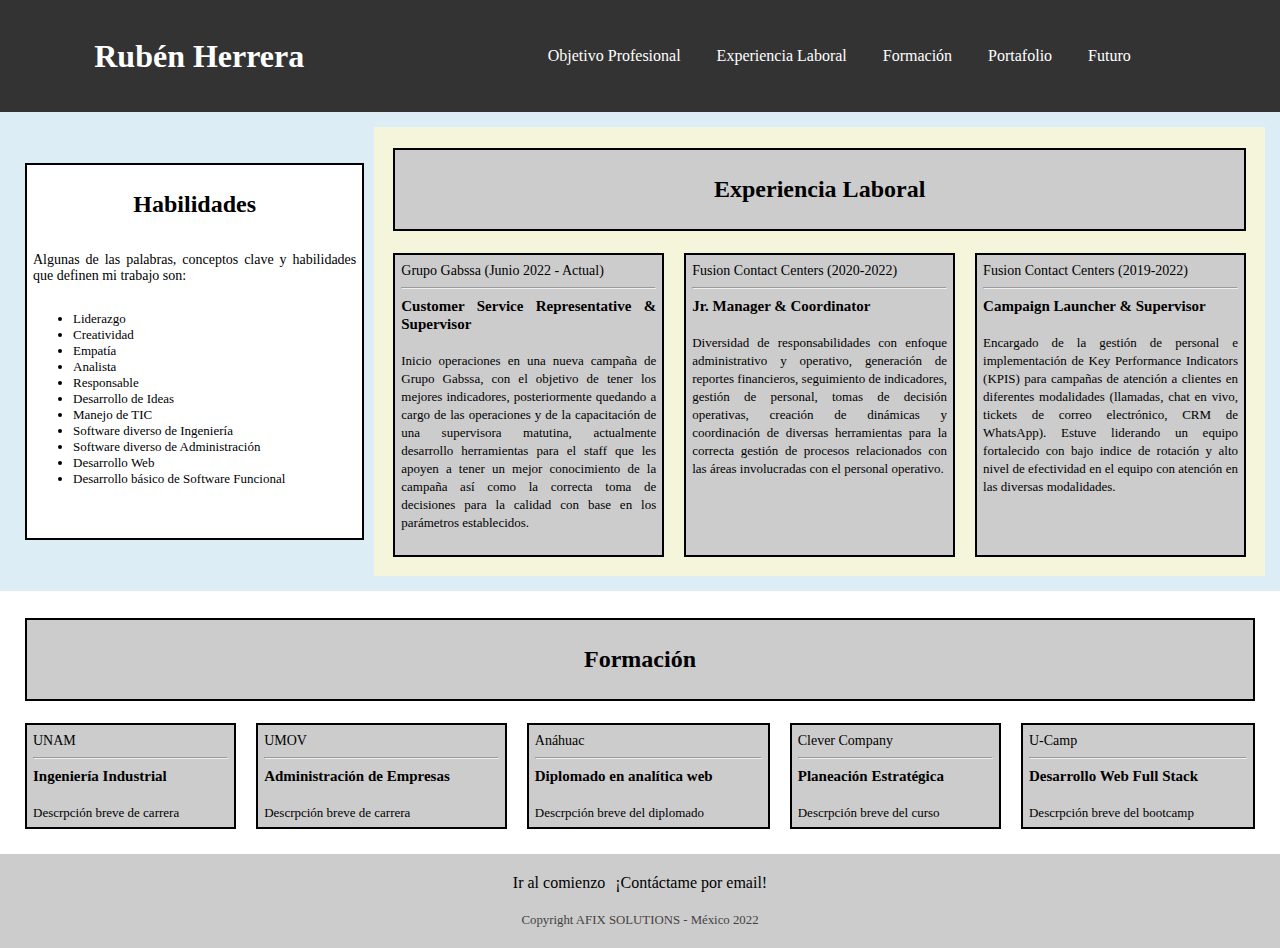
==== index.html @ 8e85d07e "Add files via upload" ====
<!DOCTYPE html>
<html lang="en">
    <head>
        <meta charset="UTF-8">
        <meta http-equiv="X-UA-Compatible" content="IE=edge">
        <meta name="viewport" content="width=device-width, initial-scale=1.0">
        <title>LayoutPruebas</title>
        <link rel="stylesheet" href="LayoutStyle.css">
    </head>

    <body>


        <header>
            <h1 id="Inicio">Rubén Herrera </h1>
            <span class="menu">Ver Menú</span>
            <nav>
                 <ul>
                    <a href="#ObjetivoProfesional">Objetivo Profesional</a>
                    <a href="#ExperienciaLaboral">Experiencia Laboral</a>             
                    <a href="#Formación">Formación</a>
                    <a href="#Portafolio">Portafolio</a>
                    <a href="#Futuro">Futuro</a>
                </ul>
            </nav>    
        </header>


        <div class="flexbox-container1">

            <aside class="aside">
                <h2>Habilidades</h2>
                <p class="empresa">Algunas de las palabras, conceptos clave y habilidades que definen mi trabajo son:
                    <ul class="descripción">
                        <li>Liderazgo</li>
                        <li>Creatividad</li>
                        <li>Empatía</li>
                        <li>Analista</li>
                        <li>Responsable</li>
                        <li>Desarrollo de Ideas</li>
                        <li>Manejo de TIC</li>
                        <li>Software diverso de Ingeniería</li>
                        <li>Software diverso de Administración</li>
                        <li>Desarrollo Web</li>
                        <li>Desarrollo básico de Software Funcional</li>
                    </ul>
                </p>

            </aside>
                
            
            <div class="flexbox-container">
                
                <div class="flexbox-item flexbox-item-1">
                    <h2 id="ExperienciaLaboral">Experiencia Laboral</h2>
                </div>

                <div class="flexbox-item flexbox-item-2">
                    <span class="empresa">Grupo Gabssa (Junio 2022 - Actual)</span>
                    <br><hr>
                    <span class="puesto">Customer Service Representative & Supervisor</span>
                    <br><br>
                    <span class="descripción">Inicio operaciones en una nueva campaña de Grupo Gabssa, con el objetivo de tener los mejores indicadores, posteriormente quedando a cargo de las operaciones y de la capacitación de una supervisora matutina, actualmente desarrollo herramientas para el staff que les apoyen a tener un mejor conocimiento de la campaña así como la correcta toma de decisiones para la calidad con base en los parámetros establecidos.</span> <br>
                    <br>
                </div>

                <div class="flexbox-item flexbox-item-3">
                    <span class="empresa">Fusion Contact Centers (2020-2022)</span>
                    <br><hr>
                    <span class="puesto">Jr. Manager & Coordinator</span>
                    <br><br>
                    <span class="descripción">Diversidad de responsabilidades con enfoque administrativo y operativo, generación de reportes financieros, seguimiento de indicadores, gestión de personal, tomas de decisión operativas, creación de dinámicas y coordinación de diversas herramientas para la correcta gestión de procesos relacionados con las áreas involucradas con el personal operativo.</span> <br>
                    <br>
                </div>

                <div class="flexbox-item flexbox-item-4">
                    <span class="empresa">Fusion Contact Centers (2019-2022)</span>
                    <br><hr>
                    <span class="puesto">Campaign Launcher & Supervisor</span>
                    <br><br>
                    <span class="descripción">Encargado de la gestión de personal e implementación de Key Performance Indicators (KPIS) para campañas de atención a clientes en diferentes modalidades (llamadas, chat en vivo, tickets de correo electrónico, CRM de WhatsApp). Estuve liderando un equipo fortalecido con bajo indice de rotación y alto nivel de efectividad en el equipo con atención en las diversas modalidades.</span> <br>
                    <br>
                </div>

            </div>   
               
        </div>



        <div class="flexbox-container2">
            <div class="flexbox-item flexbox-item-5">
                <H2 id="Formación">Formación</H2>
            </div>
            <div class="flexbox-item flexbox-item-6">
                <span class="empresa">UNAM</span>
                    <br><hr>
                    <span class="puesto">Ingeniería Industrial</span>
                    <br><br>
                <span class="descripción">Descrpción breve de carrera</span> <br>
            </div>
            <div class="flexbox-item flexbox-item-7">
                <span class="empresa">UMOV</span>
                    <br><hr>
                    <span class="puesto">Administración de Empresas</span>
                    <br><br>
                <span class="descripción">Descrpción breve de carrera</span> <br>
            </div>
            <div class="flexbox-item flexbox-item-8">
                <span class="empresa">Anáhuac</span>
                    <br><hr>
                    <span class="puesto">Diplomado en analítica web</span>
                    <br><br>
                <span class="descripción">Descrpción breve del diplomado</span> <br>
            </div>
            <div class="flexbox-item flexbox-item-9">
                <span class="empresa">Clever Company</span>
                    <br><hr>
                    <span class="puesto">Planeación Estratégica</span>
                    <br><br>
                <span class="descripción">Descrpción breve del curso</span> <br>
            </div>
                
            <div class="flexbox-item flexbox-item-10">
                <span class="empresa">U-Camp</span>
                    <br><hr>
                    <span class="puesto">Desarrollo Web Full Stack</span>
                    <br><br>
                <span class="descripción">Descrpción breve del bootcamp</span> <br>
            </div>

        </div>



        <footer>
            <a class="a" href="#Inicio">Ir al comienzo</a>
            <a class="a" href="mailto:ruben.herrera.emf@gmail.com">¡Contáctame por email!</a>
            <br>
            <br>
            <span class="AFXS">Copyright AFIX SOLUTIONS - México 2022</span>
        </footer>

        <script src="https://code.jquery.com/jquery-3.6.1.min.js"></script>
        <script src="LayoutJS.js"></script>
    </body>
</html>
---- LayoutStyle.css ----
body{
    margin: 0;
    background-color: black;
}

header{
    display: flex;
    color: white;
    background-color: #333;
    justify-content: space-around;
    align-items: center;
}

.menu{
    display: none;
    padding: 6px;
    transition: all 0.4s linear;
    border-radius: 16px;
}

.menu:hover{
    display: block;
    padding: 0.5rem 1rem;
    transition: all 0.2s linear;
    background-color: #ccc;
    color: #333;
    font-weight: 600;
    border-radius: 16px;
}

nav{
    display: flex;
    flex-direction: row;
}

a{
    text-decoration: none;
}

nav ul{
    align-content: space-between;
    margin: 18px;
    padding: 21px;
    list-style: none;
}

nav ul a{
    color: white;
    justify-content: space-between;
    display:inline-block;
    padding: 0.5rem 1rem;
    transition: all 0.4s linear;
    border-radius: 16px;
}

nav ul a:hover{
    font-weight: 600;   
    background-color: rgba(70, 81, 99, 0.884);
    border-radius: 16px;
}

.a{
    color: black;
    padding: 3px;
    text-decoration: none;
}


.flexbox-container1{
    padding: 15px;
    background-color: rgb(220, 237, 245);
    display: flex;
    flex-wrap: nowrap; 
    align-items: center;
}

.flexbox-container{
    width: 100%;
    padding: 9px;
    background-color: beige;
    display: flex;
    flex-wrap: wrap;
    flex-direction: row;
}

.flexbox-item{
    margin: 10px;
    padding: 6px;
    border: 2px solid black;
    background-color: #ccc;
    margin-top: 12px;
    flex-grow: 1;
}

.aside{
    min-height: 350px;
    margin: 10px;
    padding: 6px;
    border: 2px solid black;
    background-color: white;
    display: flex;
    flex-wrap: wrap;
    flex-direction: column;
    flex-grow: 1;
    text-align: justify;
    width: auto;
}

h2{
    text-align: center;
    align-content: center;
}

.empresa{
    font-size: 14px;
}

.puesto{
    font-weight: bold;
    font-size: 15px;
}

.descripción{
    font-size: 13px;
}

.flexbox-item-1{
    width: 100%;
    height: min-content;
    text-align: left;
    flex-grow: 1;
}

.flexbox-item-2{
    width: 21%;
    flex-grow: 1;
    text-align: justify;
}

.flexbox-item-3{
    width: 21%;
    flex-grow: 1;
    text-align: justify;
}

.flexbox-item-4{
    width: 21%;
    flex-grow: 1;
    text-align: justify;
}

.flexbox-container2{
    padding: 15px;
    background-color:white;
    display: flex;
    flex-wrap: wrap; 
    align-items: center;
}

.flexbox-item-5{
    width: 100%;
    height: min-content;
    text-align: center;
    flex-grow: 1;
}

.flexbox-item-6{
    flex-grow: 1;
    text-align: justify;
}

.flexbox-item-7{
    flex-grow: 1;
    text-align: justify;
    max-width: 50%;
}

.flexbox-item-8{
    flex-grow: 1;
    text-align: justify;
    max-width: 50%;
}

.flexbox-item-9{
    flex-grow: 1;
    text-align: justify;
    max-width: 50%;
}

.flexbox-item-10{
    flex-grow: 1;
    text-align: justify;
    max-width: 50%;
}

footer{
    padding: 20px;
    text-align: center;
    text-decoration: none;
    background-color:  #ccc
}

.AFXS{
    font-size: .8em;
    color: rgb(68, 67, 67);
}


@media only screen and (max-width: 930px){ 

    header{
        flex-direction: column;
    }
    
    nav ul a{
        color: white;
        justify-content: space-between;
        display:block;
        padding: 6px;
        transition: all 0.4s linear;
        border-radius: 16px;
    }
    
    .menu{
        display: block;
        cursor: pointer;
        padding: 0.5rem 1rem;
        margin-bottom: 21px;
        transition: all 0.4s linear;
        border-radius: 16px;
    }
    
    nav ul{
        display: none;
    }
    
    nav ul.show{
        display: block;
    }


    .flexbox-container1{
        flex-wrap: wrap; 
        flex-direction: column;
    }

    .flexbox-container{
        flex-direction: column;
        width: 90%;
        flex-wrap: wrap;
        flex-flow: column;
        
    }
    
    .aside{
        min-width: fit-content;
        height: 100%;
        
    }

    .flexbox-item-1{
        width: auto;
        flex-grow: 1;
        height: min-content;
        text-align: center;
    }
    
    .flexbox-item-2{
        width: auto;
        flex-grow: 0;
    }
    
    .flexbox-item-3{
        width: auto;
        flex-grow: 0;
    }
    
    .flexbox-item-4{
        width: auto;
        flex-grow: 0;
    }
}
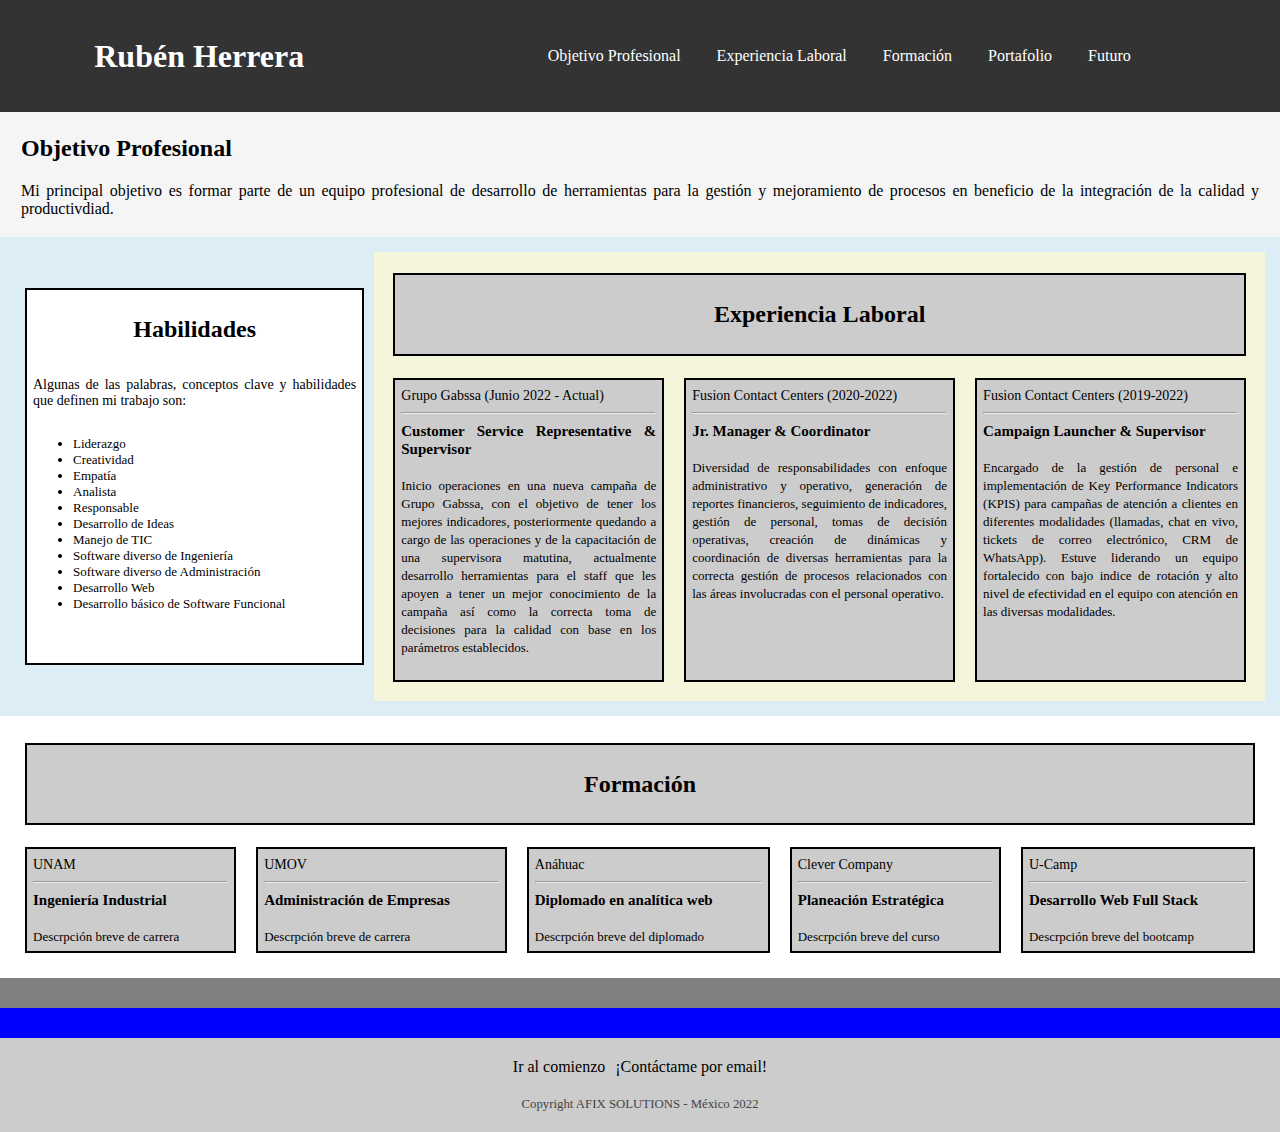
==== commit 1900358f: "última actualización con nuevos div-" ====
--- a/index.html
+++ b/index.html
@@ -9,7 +9,6 @@
     </head>
 
     <body>
-
 
         <header>
             <h1 id="Inicio">Rubén Herrera </h1>
@@ -25,11 +24,15 @@
             </nav>    
         </header>
 
+        <div id="ObjetivoProfesional" class="OP">
+            <h2>Objetivo Profesional</h2>
+            <p>Mi principal objetivo es formar parte de un equipo profesional de desarrollo de herramientas para la gestión y mejoramiento de procesos en beneficio de la integración de la calidad y productivdiad.</p>
+        </div>
 
         <div class="flexbox-container1">
 
             <aside class="aside">
-                <h2>Habilidades</h2>
+                <h2 class="heads">Habilidades</h2>
                 <p class="empresa">Algunas de las palabras, conceptos clave y habilidades que definen mi trabajo son:
                     <ul class="descripción">
                         <li>Liderazgo</li>
@@ -49,10 +52,10 @@
             </aside>
                 
             
-            <div class="flexbox-container">
+            <div id="ExperienciaLaboral" class="flexbox-container">
                 
                 <div class="flexbox-item flexbox-item-1">
-                    <h2 id="ExperienciaLaboral">Experiencia Laboral</h2>
+                    <h2 class="heads">Experiencia Laboral</h2>
                 </div>
 
                 <div class="flexbox-item flexbox-item-2">
@@ -88,9 +91,9 @@
 
 
 
-        <div class="flexbox-container2">
+        <div id="Formación" class="flexbox-container2">
             <div class="flexbox-item flexbox-item-5">
-                <H2 id="Formación">Formación</H2>
+                <H2 class="heads">Formación</H2>
             </div>
             <div class="flexbox-item flexbox-item-6">
                 <span class="empresa">UNAM</span>
@@ -131,6 +134,13 @@
 
         </div>
 
+        <div id="Portafolio" class="flexbox-container3">
+
+        </div>
+
+        <div id="Futuro" class="flexbox-container4">
+
+        </div>
 
 
         <footer>
--- a/LayoutStyle.css
+++ b/LayoutStyle.css
@@ -1,6 +1,6 @@
 body{
     margin: 0;
-    background-color: black;
+    background-color: whitesmoke;
 }
 
 header{
@@ -49,12 +49,12 @@
     justify-content: space-between;
     display:inline-block;
     padding: 0.5rem 1rem;
-    transition: all 0.4s linear;
+    transition: all 0.2s linear;
     border-radius: 16px;
 }
 
 nav ul a:hover{
-    font-weight: 600;   
+       
     background-color: rgba(70, 81, 99, 0.884);
     border-radius: 16px;
 }
@@ -63,6 +63,11 @@
     color: black;
     padding: 3px;
     text-decoration: none;
+}
+
+.OP{
+    padding: 3px 21px;
+    text-align: justify;
 }
 
 
@@ -106,7 +111,7 @@
     width: auto;
 }
 
-h2{
+.heads{
     text-align: center;
     align-content: center;
 }
@@ -190,7 +195,23 @@
 .flexbox-item-10{
     flex-grow: 1;
     text-align: justify;
-    max-width: 50%;
+    max-width: 47%;
+}
+
+.flexbox-container3{
+    padding: 15px;
+    background-color: grey;
+    display: flex;
+    flex-wrap: nowrap; 
+    align-items: center;
+}
+
+.flexbox-container4{
+    padding: 15px;
+    background-color: blue;
+    display: flex;
+    flex-wrap: nowrap; 
+    align-items: center;
 }
 
 footer{
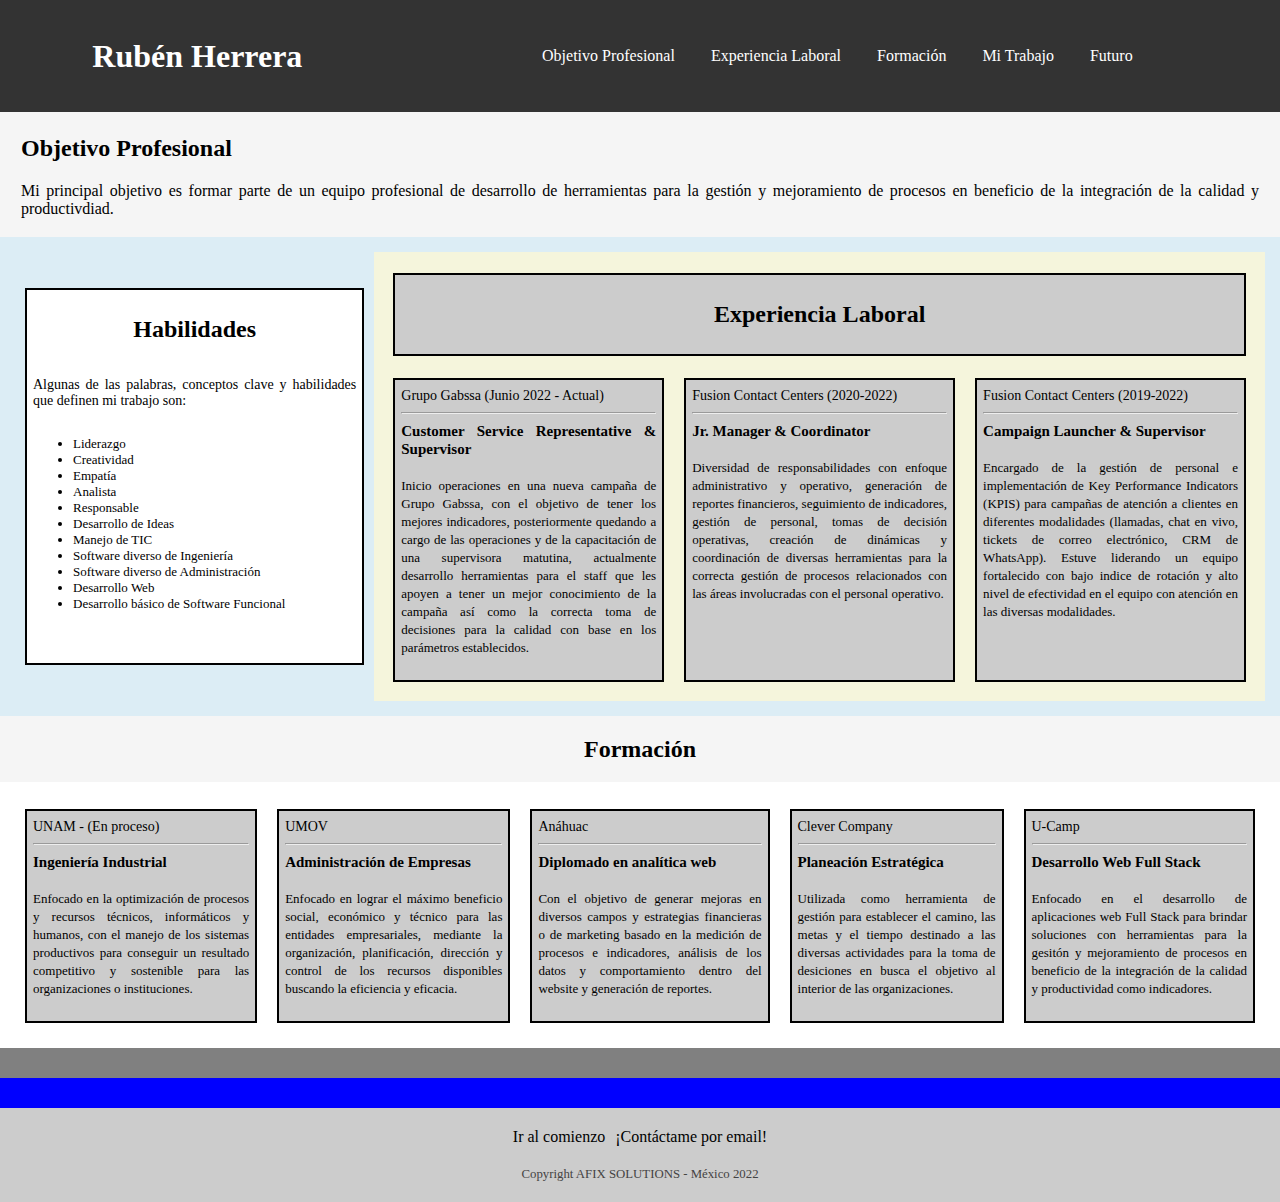
==== commit adb4d840: "Update 19S" ====
--- a/index.html
+++ b/index.html
@@ -18,7 +18,7 @@
                     <a href="#ObjetivoProfesional">Objetivo Profesional</a>
                     <a href="#ExperienciaLaboral">Experiencia Laboral</a>             
                     <a href="#Formación">Formación</a>
-                    <a href="#Portafolio">Portafolio</a>
+                    <a href="#MiTrabajo">Mi Trabajo</a>
                     <a href="#Futuro">Futuro</a>
                 </ul>
             </nav>    
@@ -89,39 +89,46 @@
                
         </div>
 
-
+        <div>
+            <H2 class="heads">Formación</H2>
+        </div>
 
         <div id="Formación" class="flexbox-container2">
-            <div class="flexbox-item flexbox-item-5">
-                <H2 class="heads">Formación</H2>
-            </div>
+            
             <div class="flexbox-item flexbox-item-6">
-                <span class="empresa">UNAM</span>
+                <span class="empresa">UNAM - (En proceso)</span>
                     <br><hr>
                     <span class="puesto">Ingeniería Industrial</span>
                     <br><br>
-                <span class="descripción">Descrpción breve de carrera</span> <br>
+                <span class="descripción">Enfocado en la optimización de procesos y recursos técnicos, informáticos y humanos, con el manejo de los sistemas productivos para conseguir un resultado competitivo y sostenible para las organizaciones o instituciones.</span> <br>
+                <br>
             </div>
+            
             <div class="flexbox-item flexbox-item-7">
                 <span class="empresa">UMOV</span>
                     <br><hr>
                     <span class="puesto">Administración de Empresas</span>
                     <br><br>
-                <span class="descripción">Descrpción breve de carrera</span> <br>
+                <span class="descripción">Enfocado en lograr el máximo beneficio social, económico y técnico para las entidades empresariales, mediante la organización, planificación, dirección y control de los recursos disponibles buscando la eficiencia y eficacia.</span> <br>
+                <br> 
             </div>
+
             <div class="flexbox-item flexbox-item-8">
                 <span class="empresa">Anáhuac</span>
                     <br><hr>
                     <span class="puesto">Diplomado en analítica web</span>
                     <br><br>
-                <span class="descripción">Descrpción breve del diplomado</span> <br>
+                <span class="descripción">Con el objetivo de generar mejoras en diversos campos y estrategias financieras o de marketing basado en la medición de procesos e indicadores, análisis de los datos y comportamiento dentro del website y generación de reportes.</span> <br>
+                <br>
             </div>
+
             <div class="flexbox-item flexbox-item-9">
                 <span class="empresa">Clever Company</span>
                     <br><hr>
                     <span class="puesto">Planeación Estratégica</span>
                     <br><br>
-                <span class="descripción">Descrpción breve del curso</span> <br>
+                <span class="descripción">Utilizada como herramienta de gestión para establecer el camino, las metas y el tiempo destinado a las diversas actividades para la toma de desiciones en busca el objetivo al interior de las organizaciones.</span> <br>
+                <br>
             </div>
                 
             <div class="flexbox-item flexbox-item-10">
@@ -129,19 +136,19 @@
                     <br><hr>
                     <span class="puesto">Desarrollo Web Full Stack</span>
                     <br><br>
-                <span class="descripción">Descrpción breve del bootcamp</span> <br>
+                <span class="descripción">Enfocado en el desarrollo de aplicaciones web Full Stack para brindar soluciones con herramientas para la gesitón y mejoramiento de procesos en beneficio de la integración de la calidad y productividad como indicadores. </span> <br>
+                <br>
             </div>
 
         </div>
 
-        <div id="Portafolio" class="flexbox-container3">
+        <div id="MiTrabajo" class="flexbox-container3">
 
         </div>
 
         <div id="Futuro" class="flexbox-container4">
 
         </div>
-
 
         <footer>
             <a class="a" href="#Inicio">Ir al comienzo</a>
--- a/LayoutStyle.css
+++ b/LayoutStyle.css
@@ -158,8 +158,9 @@
     padding: 15px;
     background-color:white;
     display: flex;
-    flex-wrap: wrap; 
-    align-items: center;
+    flex-wrap: nowrap; 
+    align-items: flex-start;
+    justify-content: space-around;
 }
 
 .flexbox-item-5{
@@ -177,25 +178,21 @@
 .flexbox-item-7{
     flex-grow: 1;
     text-align: justify;
-    max-width: 50%;
 }
 
 .flexbox-item-8{
     flex-grow: 1;
     text-align: justify;
-    max-width: 50%;
 }
 
 .flexbox-item-9{
     flex-grow: 1;
     text-align: justify;
-    max-width: 50%;
 }
 
 .flexbox-item-10{
     flex-grow: 1;
     text-align: justify;
-    max-width: 47%;
 }
 
 .flexbox-container3{
@@ -226,9 +223,7 @@
     color: rgb(68, 67, 67);
 }
 
-
-@media only screen and (max-width: 930px){ 
-
+@media only screen and (max-width: 906px){ 
     header{
         flex-direction: column;
     }
@@ -258,8 +253,12 @@
     nav ul.show{
         display: block;
     }
-
-
+}
+
+
+@media only screen and (max-width: 1000px){ 
+
+   
     .flexbox-container1{
         flex-wrap: wrap; 
         flex-direction: column;
@@ -267,14 +266,14 @@
 
     .flexbox-container{
         flex-direction: column;
-        width: 90%;
+        width: 95%;
         flex-wrap: wrap;
         flex-flow: column;
         
     }
     
     .aside{
-        min-width: fit-content;
+        min-width: 50%;
         height: 100%;
         
     }
@@ -300,4 +299,15 @@
         width: auto;
         flex-grow: 0;
     }
+
+    .flexbox-container2{
+        padding: 30px;
+        background-color:white;
+        display: flex;
+        flex-wrap: wrap; 
+        align-items: center;
+        justify-content: space-around;
+    }
+    
+
 }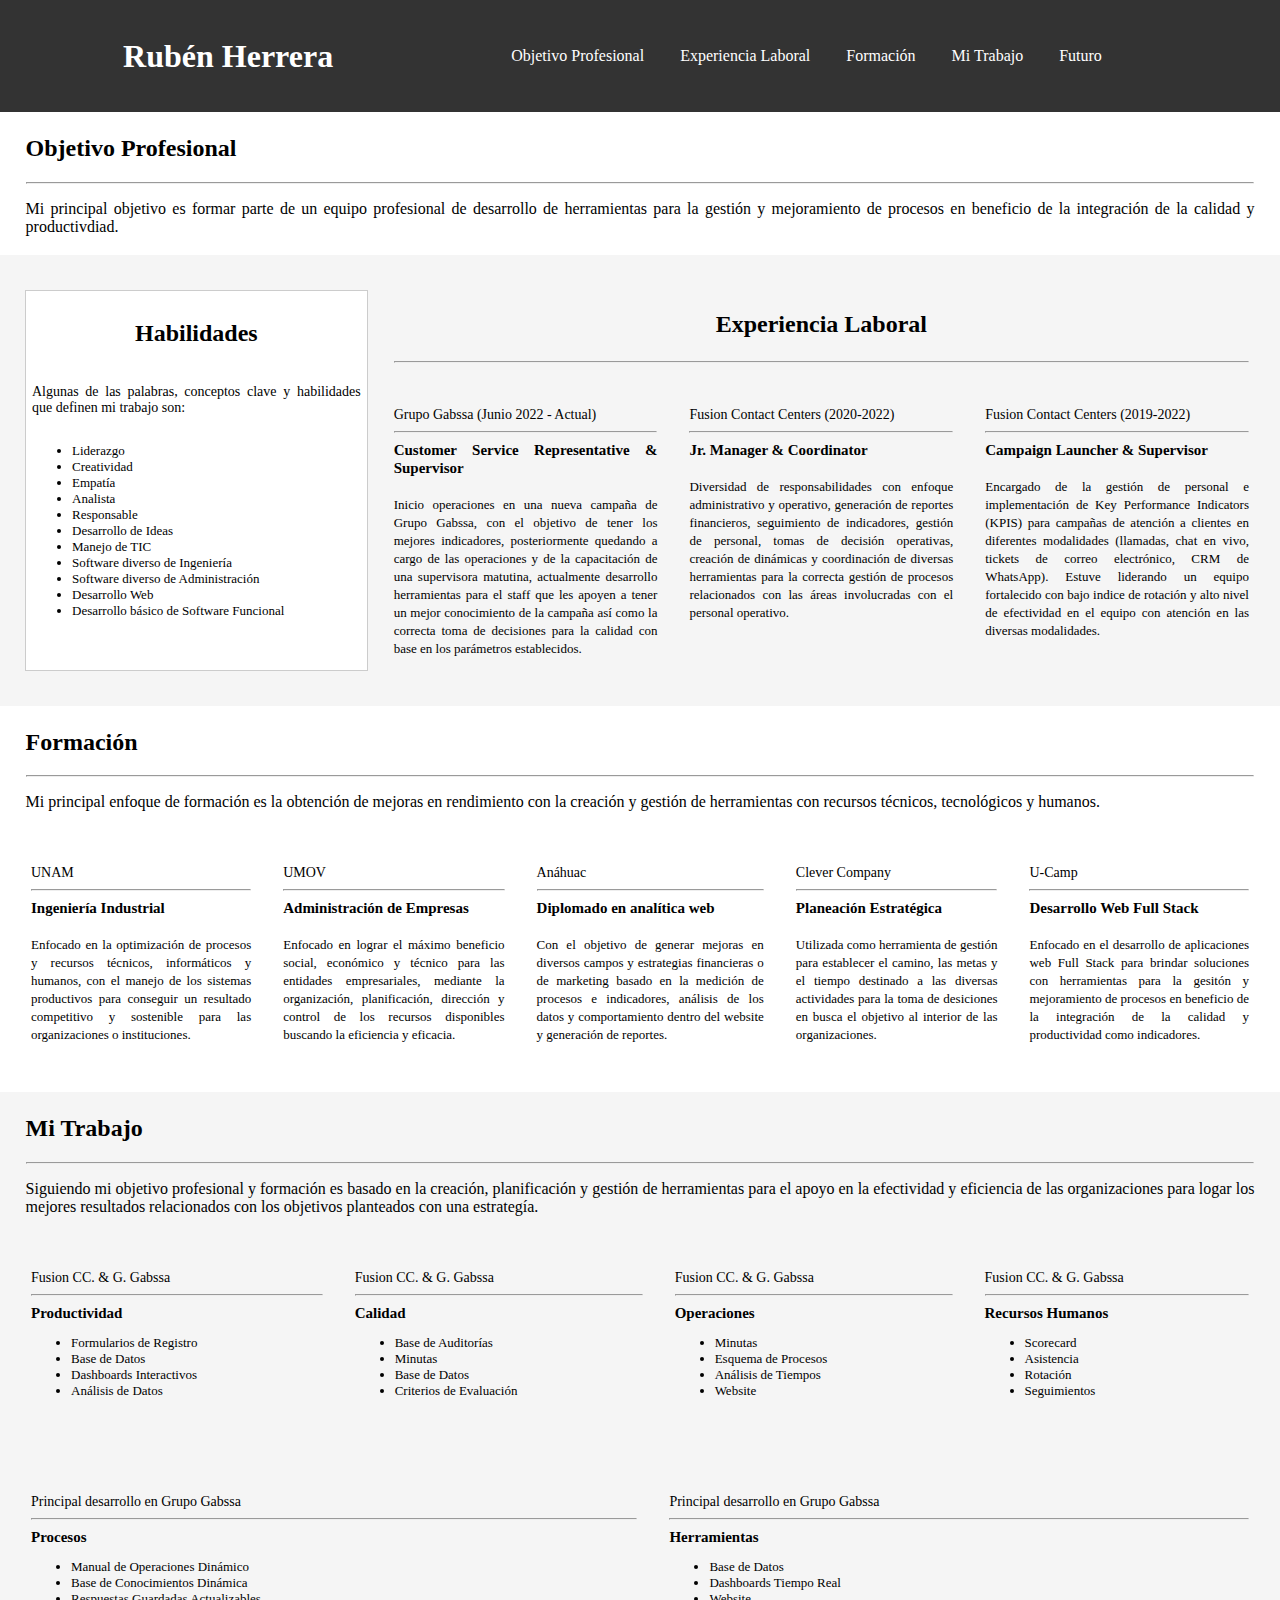
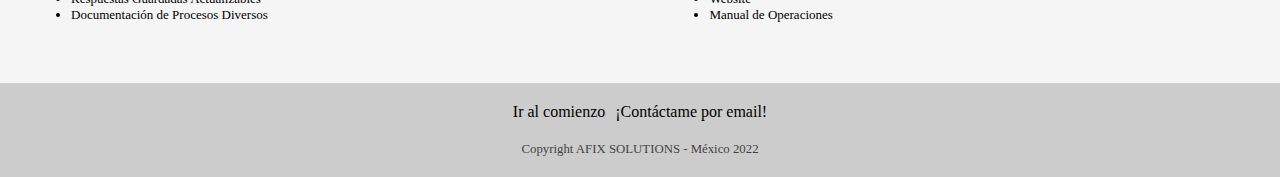
==== commit fab286ab: "Update 20S" ====
--- a/index.html
+++ b/index.html
@@ -1,164 +1,256 @@
 <!DOCTYPE html>
 <html lang="en">
-    <head>
-        <meta charset="UTF-8">
-        <meta http-equiv="X-UA-Compatible" content="IE=edge">
-        <meta name="viewport" content="width=device-width, initial-scale=1.0">
-        <title>LayoutPruebas</title>
-        <link rel="stylesheet" href="LayoutStyle.css">
-    </head>
-
-    <body>
-
-        <header>
-            <h1 id="Inicio">Rubén Herrera </h1>
-            <span class="menu">Ver Menú</span>
-            <nav>
-                 <ul>
-                    <a href="#ObjetivoProfesional">Objetivo Profesional</a>
-                    <a href="#ExperienciaLaboral">Experiencia Laboral</a>             
-                    <a href="#Formación">Formación</a>
-                    <a href="#MiTrabajo">Mi Trabajo</a>
-                    <a href="#Futuro">Futuro</a>
-                </ul>
-            </nav>    
-        </header>
-
-        <div id="ObjetivoProfesional" class="OP">
-            <h2>Objetivo Profesional</h2>
-            <p>Mi principal objetivo es formar parte de un equipo profesional de desarrollo de herramientas para la gestión y mejoramiento de procesos en beneficio de la integración de la calidad y productivdiad.</p>
-        </div>
-
-        <div class="flexbox-container1">
-
-            <aside class="aside">
-                <h2 class="heads">Habilidades</h2>
-                <p class="empresa">Algunas de las palabras, conceptos clave y habilidades que definen mi trabajo son:
-                    <ul class="descripción">
-                        <li>Liderazgo</li>
-                        <li>Creatividad</li>
-                        <li>Empatía</li>
-                        <li>Analista</li>
-                        <li>Responsable</li>
-                        <li>Desarrollo de Ideas</li>
-                        <li>Manejo de TIC</li>
-                        <li>Software diverso de Ingeniería</li>
-                        <li>Software diverso de Administración</li>
-                        <li>Desarrollo Web</li>
-                        <li>Desarrollo básico de Software Funcional</li>
-                    </ul>
-                </p>
-
-            </aside>
-                
-            
-            <div id="ExperienciaLaboral" class="flexbox-container">
-                
-                <div class="flexbox-item flexbox-item-1">
-                    <h2 class="heads">Experiencia Laboral</h2>
-                </div>
-
-                <div class="flexbox-item flexbox-item-2">
-                    <span class="empresa">Grupo Gabssa (Junio 2022 - Actual)</span>
-                    <br><hr>
-                    <span class="puesto">Customer Service Representative & Supervisor</span>
-                    <br><br>
-                    <span class="descripción">Inicio operaciones en una nueva campaña de Grupo Gabssa, con el objetivo de tener los mejores indicadores, posteriormente quedando a cargo de las operaciones y de la capacitación de una supervisora matutina, actualmente desarrollo herramientas para el staff que les apoyen a tener un mejor conocimiento de la campaña así como la correcta toma de decisiones para la calidad con base en los parámetros establecidos.</span> <br>
-                    <br>
-                </div>
-
-                <div class="flexbox-item flexbox-item-3">
-                    <span class="empresa">Fusion Contact Centers (2020-2022)</span>
-                    <br><hr>
-                    <span class="puesto">Jr. Manager & Coordinator</span>
-                    <br><br>
-                    <span class="descripción">Diversidad de responsabilidades con enfoque administrativo y operativo, generación de reportes financieros, seguimiento de indicadores, gestión de personal, tomas de decisión operativas, creación de dinámicas y coordinación de diversas herramientas para la correcta gestión de procesos relacionados con las áreas involucradas con el personal operativo.</span> <br>
-                    <br>
-                </div>
-
-                <div class="flexbox-item flexbox-item-4">
-                    <span class="empresa">Fusion Contact Centers (2019-2022)</span>
-                    <br><hr>
-                    <span class="puesto">Campaign Launcher & Supervisor</span>
-                    <br><br>
-                    <span class="descripción">Encargado de la gestión de personal e implementación de Key Performance Indicators (KPIS) para campañas de atención a clientes en diferentes modalidades (llamadas, chat en vivo, tickets de correo electrónico, CRM de WhatsApp). Estuve liderando un equipo fortalecido con bajo indice de rotación y alto nivel de efectividad en el equipo con atención en las diversas modalidades.</span> <br>
-                    <br>
-                </div>
-
-            </div>   
-               
-        </div>
-
-        <div>
-            <H2 class="heads">Formación</H2>
-        </div>
-
-        <div id="Formación" class="flexbox-container2">
-            
-            <div class="flexbox-item flexbox-item-6">
-                <span class="empresa">UNAM - (En proceso)</span>
-                    <br><hr>
-                    <span class="puesto">Ingeniería Industrial</span>
-                    <br><br>
-                <span class="descripción">Enfocado en la optimización de procesos y recursos técnicos, informáticos y humanos, con el manejo de los sistemas productivos para conseguir un resultado competitivo y sostenible para las organizaciones o instituciones.</span> <br>
-                <br>
-            </div>
-            
-            <div class="flexbox-item flexbox-item-7">
-                <span class="empresa">UMOV</span>
-                    <br><hr>
-                    <span class="puesto">Administración de Empresas</span>
-                    <br><br>
-                <span class="descripción">Enfocado en lograr el máximo beneficio social, económico y técnico para las entidades empresariales, mediante la organización, planificación, dirección y control de los recursos disponibles buscando la eficiencia y eficacia.</span> <br>
-                <br> 
-            </div>
-
-            <div class="flexbox-item flexbox-item-8">
-                <span class="empresa">Anáhuac</span>
-                    <br><hr>
-                    <span class="puesto">Diplomado en analítica web</span>
-                    <br><br>
-                <span class="descripción">Con el objetivo de generar mejoras en diversos campos y estrategias financieras o de marketing basado en la medición de procesos e indicadores, análisis de los datos y comportamiento dentro del website y generación de reportes.</span> <br>
-                <br>
-            </div>
-
-            <div class="flexbox-item flexbox-item-9">
-                <span class="empresa">Clever Company</span>
-                    <br><hr>
-                    <span class="puesto">Planeación Estratégica</span>
-                    <br><br>
-                <span class="descripción">Utilizada como herramienta de gestión para establecer el camino, las metas y el tiempo destinado a las diversas actividades para la toma de desiciones en busca el objetivo al interior de las organizaciones.</span> <br>
-                <br>
-            </div>
-                
-            <div class="flexbox-item flexbox-item-10">
-                <span class="empresa">U-Camp</span>
-                    <br><hr>
-                    <span class="puesto">Desarrollo Web Full Stack</span>
-                    <br><br>
-                <span class="descripción">Enfocado en el desarrollo de aplicaciones web Full Stack para brindar soluciones con herramientas para la gesitón y mejoramiento de procesos en beneficio de la integración de la calidad y productividad como indicadores. </span> <br>
-                <br>
-            </div>
-
-        </div>
-
-        <div id="MiTrabajo" class="flexbox-container3">
-
-        </div>
-
-        <div id="Futuro" class="flexbox-container4">
-
-        </div>
-
-        <footer>
-            <a class="a" href="#Inicio">Ir al comienzo</a>
-            <a class="a" href="mailto:ruben.herrera.emf@gmail.com">¡Contáctame por email!</a>
-            <br>
-            <br>
-            <span class="AFXS">Copyright AFIX SOLUTIONS - México 2022</span>
-        </footer>
-
-        <script src="https://code.jquery.com/jquery-3.6.1.min.js"></script>
-        <script src="LayoutJS.js"></script>
-    </body>
+
+<head>
+  <meta charset="UTF-8">
+  <meta http-equiv="X-UA-Compatible" content="IE=edge">
+  <meta name="viewport" content="width=device-width, initial-scale=1.0">
+  <title>LayoutPruebas</title>
+  <link rel="stylesheet" href="LayoutStyle.css">
+</head>
+
+<body>
+
+  <header>
+    <h1 id="Inicio">Rubén Herrera </h1>
+    <span class="menu">Ver Menú</span>
+    <nav>
+      <ul>
+        <a href="#ObjetivoProfesional">Objetivo Profesional</a>
+        <a href="#ExperienciaLaboral">Experiencia Laboral</a>
+        <a href="#Formación">Formación</a>
+        <a href="#MiTrabajo">Mi Trabajo</a>
+        <a href="#Futuro">Futuro</a>
+      </ul>
+    </nav>
+  </header>
+
+  <div id="ObjetivoProfesional" class="OP">
+    <h2>Objetivo Profesional</h2>
+    <hr>
+    <p>Mi principal objetivo es formar parte de un equipo profesional de desarrollo de herramientas para la gestión y mejoramiento de procesos en beneficio de la integración de la calidad y productivdiad.</p>
+  </div>
+
+  <div class="flexbox-container1">
+
+    <aside class="aside">
+      <h2 class="heads">Habilidades</h2>
+      <p class="empresa">Algunas de las palabras, conceptos clave y habilidades que definen mi trabajo son:
+      <ul class="descripción">
+        <li>Liderazgo</li>
+        <li>Creatividad</li>
+        <li>Empatía</li>
+        <li>Analista</li>
+        <li>Responsable</li>
+        <li>Desarrollo de Ideas</li>
+        <li>Manejo de TIC</li>
+        <li>Software diverso de Ingeniería</li>
+        <li>Software diverso de Administración</li>
+        <li>Desarrollo Web</li>
+        <li>Desarrollo básico de Software Funcional</li>
+      </ul>
+      </p>
+
+    </aside>
+
+    <div id="ExperienciaLaboral" class="flexbox-container">
+
+      <div class="flexbox-item flexbox-item-1">
+        <h2 class="heads">Experiencia Laboral</h2> <hr>
+      </div>
+
+      <div class="flexbox-item flexbox-item-2">
+        <span class="empresa">Grupo Gabssa (Junio 2022 - Actual)</span>
+        <br>
+        <hr>
+        <span class="puesto">Customer Service Representative & Supervisor</span>
+        <br><br>
+        <span class="descripción">Inicio operaciones en una nueva campaña de Grupo Gabssa, con el objetivo de tener los mejores indicadores, posteriormente quedando a cargo de las operaciones y de la capacitación de una supervisora matutina, actualmente desarrollo herramientas para el staff que les apoyen a tener un mejor conocimiento de la campaña así como la correcta toma de decisiones para la calidad con base en los parámetros establecidos.</span> <br>
+        <br>
+      </div>
+
+      <div class="flexbox-item flexbox-item-3">
+        <span class="empresa">Fusion Contact Centers (2020-2022)</span>
+        <br>
+        <hr>
+        <span class="puesto">Jr. Manager & Coordinator</span>
+        <br><br>
+        <span class="descripción">Diversidad de responsabilidades con enfoque administrativo y operativo, generación de reportes financieros, seguimiento de indicadores, gestión de personal, tomas de decisión operativas, creación de dinámicas y coordinación de diversas herramientas para la correcta gestión de procesos relacionados con las áreas involucradas con el personal operativo.</span> <br>
+        <br>
+      </div>
+
+      <div class="flexbox-item flexbox-item-4">
+        <span class="empresa">Fusion Contact Centers (2019-2022)</span>
+        <br>
+        <hr>
+        <span class="puesto">Campaign Launcher & Supervisor</span>
+        <br><br>
+        <span class="descripción">Encargado de la gestión de personal e implementación de Key Performance Indicators (KPIS) para campañas de atención a clientes en diferentes modalidades (llamadas, chat en vivo, tickets de correo electrónico, CRM de WhatsApp). Estuve liderando un equipo fortalecido con bajo indice de rotación y alto nivel de efectividad en el equipo con atención en las diversas modalidades.</span> <br>
+        <br>
+      </div>
+    </div>
+  </div>
+  
+  <div id="Formación" class="OP">
+    <h2>Formación</h2>
+    <hr>
+    <p>Mi principal enfoque de formación es la obtención de mejoras en rendimiento con la creación y gestión de herramientas con recursos técnicos, tecnológicos y humanos.</p>
+  </div>
+
+  <div id="Formación" class="flexbox-container2">
+    <div class="flexbox-item flexbox-item-6">
+      <span class="empresa">UNAM</span>
+      <br>
+      <hr>
+      <span class="puesto">Ingeniería Industrial</span>
+      <br><br>
+      <span class="descripción">Enfocado en la optimización de procesos y recursos técnicos, informáticos y humanos, con el manejo de los sistemas productivos para conseguir un resultado competitivo y sostenible para las organizaciones o instituciones.</span> <br>
+      <br>
+    </div>
+
+    <div class="flexbox-item flexbox-item-7">
+      <span class="empresa">UMOV</span>
+      <br>
+      <hr>
+      <span class="puesto">Administración de Empresas</span>
+      <br><br>
+      <span class="descripción">Enfocado en lograr el máximo beneficio social, económico y técnico para las entidades empresariales, mediante la organización, planificación, dirección y control de los recursos disponibles buscando la eficiencia y eficacia.</span> <br>
+      <br>
+    </div>
+
+    <div class="flexbox-item flexbox-item-8">
+      <span class="empresa">Anáhuac</span>
+      <br>
+      <hr>
+      <span class="puesto">Diplomado en analítica web</span>
+      <br><br>
+      <span class="descripción">Con el objetivo de generar mejoras en diversos campos y estrategias financieras o de marketing basado en la medición de procesos e indicadores, análisis de los datos y comportamiento dentro del website y generación de reportes.</span> <br>
+      <br>
+    </div>
+
+    <div class="flexbox-item flexbox-item-9">
+      <span class="empresa">Clever Company</span>
+      <br>
+      <hr>
+      <span class="puesto">Planeación Estratégica</span>
+      <br><br>
+      <span class="descripción">Utilizada como herramienta de gestión para establecer el camino, las metas y el tiempo destinado a las diversas actividades para la toma de desiciones en busca el objetivo al interior de las organizaciones.</span> <br>
+      <br>
+    </div>
+
+    <div class="flexbox-item flexbox-item-10">
+      <span class="empresa">U-Camp</span>
+      <br>
+      <hr>
+      <span class="puesto">Desarrollo Web Full Stack</span>
+      <br><br>
+      <span class="descripción">Enfocado en el desarrollo de aplicaciones web Full Stack para brindar soluciones con herramientas para la gesitón y mejoramiento de procesos en beneficio de la integración de la calidad y productividad como indicadores. </span> <br>
+      <br>
+    </div>
+  </div>
+  
+  <div id="MiTrabajo" class="MyWork OP">
+    <h2>Mi Trabajo</h2>
+    <hr>
+    <p>Siguiendo mi objetivo profesional y formación es basado en la creación, planificación y gestión de herramientas para el apoyo en la efectividad y eficiencia de las organizaciones para logar los mejores resultados relacionados con los objetivos planteados con una estrategía.</p>
+  </div>
+  
+  <div id="MiTrabajo" class="flexbox-container3">
+    <div class="flexbox-item flexbox-item-11">
+      <span class="empresa">Fusion CC. & G. Gabssa</span>
+      <br>
+      <hr>
+      <span class="puesto">Productividad</span>
+        <ul class="descripción">
+          <li><a class="MT" href="https://drive.google.com/drive/folders/10D6i8fRlwxwIDQThetC-PT3XE-c1foNf?usp=sharing">Formularios de Registro</a></li>
+          <li><a class="MT" href="https://docs.google.com/spreadsheets/d/1WNOSme4xxxx5PgGrbmlNlBsF_e-XF4SN5QtiK4q_NwI/edit?usp=sharing">Base de Datos</a></li>
+          <li><a  class="MT" href="https://datastudio.google.com/reporting/69cad0a1-1f5b-4337-a383-651f84c8e7d6">Dashboards Interactivos</a></li>
+          <li><a  class="MT" href="https://docs.google.com/spreadsheets/d/1WNOSme4xxxx5PgGrbmlNlBsF_e-XF4SN5QtiK4q_NwI/edit#gid=1455207711">Análisis de Datos</a></li>
+      <br>
+    </div>
+      
+      <div class="flexbox-item flexbox-item-12">
+        <span class="empresa">Fusion CC. & G. Gabssa</span>
+        <br>
+        <hr>
+        <span class="puesto">Calidad</span>
+          <ul class="descripción">
+            <li><a class="MT" href="https://sites.google.com/view/mizu-gabssa/overheads?authuser=0">Base de Auditorías<a/></li>
+            <li><a class="MT" href="https://drive.google.com/drive/folders/1zw9SwNMwJFpt5n3Qt22cowOK2ZLzUJNP?usp=sharing">Minutas</a></li>
+            <li><a class="MT" href="https://docs.google.com/spreadsheets/d/1WNOSme4xxxx5PgGrbmlNlBsF_e-XF4SN5QtiK4q_NwI/edit#gid=1636658707">Base de Datos</a></li>
+            <li><a class="MT" href="https://sites.google.com/view/mizu-gabssa/m%C3%A1s/operaciones-y-calidad/criterios-de-evaluaci%C3%B3n?authuser=0">Criterios de Evaluación</a></li>
+        <br>
+      </div>
+        
+      <div class="flexbox-item flexbox-item-13">
+        <span class="empresa">Fusion CC. & G. Gabssa</span>
+        <br>
+        <hr>
+        <span class="puesto">Operaciones</span>
+          <ul class="descripción">
+            <li><a class="MT" href="https://drive.google.com/drive/folders/1zw9SwNMwJFpt5n3Qt22cowOK2ZLzUJNP?usp=sharing">Minutas</a></li>
+            <li><a class="MT" href="https://sites.google.com/view/mizu-gabssa/m%C3%A1s/operaciones-y-calidad/manual-de-operaciones?authuser=0">Esquema de Procesos</a></li>
+            <li><a class="MT" href="https://docs.google.com/spreadsheets/d/1WNOSme4xxxx5PgGrbmlNlBsF_e-XF4SN5QtiK4q_NwI/edit#gid=1455207711">Análisis de Tiempos</a></li>
+            <li><a class="MT" href="https://sites.google.com/view/mizu-gabssa/home">Website</a></li>
+        <br>
+      </div>
+        
+          
+      <div class="flexbox-item flexbox-item-14">
+        <span class="empresa">Fusion CC. & G. Gabssa</span>
+        <br>
+        <hr>
+        <span class="puesto">Recursos Humanos</span>
+          <ul class="descripción">
+            <li><a class="MT"  href="https://docs.google.com/spreadsheets/d/1WNOSme4xxxx5PgGrbmlNlBsF_e-XF4SN5QtiK4q_NwI/edit#gid=1897470596">Scorecard</a></li>
+            <li><a class="MT"  href="https://docs.google.com/spreadsheets/d/1WNOSme4xxxx5PgGrbmlNlBsF_e-XF4SN5QtiK4q_NwI/edit#gid=1897470596">Asistencia</a></li>
+            <li><a class="MT"  href="https://docs.google.com/spreadsheets/d/1WNOSme4xxxx5PgGrbmlNlBsF_e-XF4SN5QtiK4q_NwI/edit#gid=1897470596">Rotación</a></li>
+            <li><a class="MT"  href="https://sites.google.com/view/mizu-gabssa/overheads?authuser=0">Seguimientos</a></li>
+       <br>
+      </div>
+  </div>
+
+  <div id="MiTrabajo" class="flexbox-container4">
+
+    <div class="flexbox-item flexbox-item-15">
+      <span class="empresa">Principal desarrollo en Grupo Gabssa</span>
+      <br>
+      <hr>
+      <span class="puesto">Procesos</span>
+        <ul class="descripción">
+          <li><a class="MT"  href="https://ablaze-inch-76b.notion.site/MIZU-573ced656c4840dbb7213819d72243b2">Manual de Operaciones Dinámico</a></li>
+          <li><a class="MT"  href="https://ablaze-inch-76b.notion.site/b0d7784991ba433a8a51f837a5235070?v=ab9f269197df4e33b7e4ae4171dada64">Base de Conocimientos Dinámica</a></li>
+          <li><a class="MT"  href="https://ablaze-inch-76b.notion.site/4f3d731d67b444e5a3bd5f325259f98f?v=5aba88b576da46c6b2e6b88f28c7f293">Respuestas Guardadas Actualizables</a></li>
+          <li><a class="MT"  href="https://ablaze-inch-76b.notion.site/cc770052d0b04c47925f8ff127d217f2?v=e80b7c7ca2444360a9d634b8a6b2a202">Documentación de Procesos Diversos</a></li>
+      <br>
+    </div>
+
+    <div class="flexbox-item flexbox-item-16">
+      <span class="empresa">Principal desarrollo en Grupo Gabssa</span>
+      <br>
+      <hr>
+      <span class="puesto">Herramientas</span>
+        <ul class="descripción">
+          <li><a class="MT"  href="https://docs.google.com/spreadsheets/d/1WNOSme4xxxx5PgGrbmlNlBsF_e-XF4SN5QtiK4q_NwI/edit#gid=1862629838">Base de Datos</a></li>
+          <li><a class="MT"  href="https://datastudio.google.com/s/jo5DU3hdCsw">Dashboards Tiempo Real</a></li>
+          <li><a class="MT"  href="https://sites.google.com/view/mizu-gabssa/home">Website</a></li>
+          <li><a class="MT"  href="https://ablaze-inch-76b.notion.site/MIZU-573ced656c4840dbb7213819d72243b2">Manual de Operaciones</a></li>
+      <br>
+    </div>
+
+
+  </div>
+
+  <footer>
+    <a class="a" href="#Inicio">Ir al comienzo</a>
+    <a class="a" href="mailto:ruben.herrera.emf@gmail.com">¡Contáctame por email!</a>
+    <br>
+    <br>
+    <span class="AFXS">Copyright AFIX SOLUTIONS - México 2022</span>
+  </footer>
+
+  <script src="https://code.jquery.com/jquery-3.6.1.min.js"></script>
+  <script src="LayoutJS.js"></script>
+</body>
+
 </html>--- a/LayoutStyle.css
+++ b/LayoutStyle.css
@@ -1,13 +1,13 @@
 body{
     margin: 0;
-    background-color: whitesmoke;
+    background-color: white;
 }
 
 header{
     display: flex;
     color: white;
     background-color: #333;
-    justify-content: space-around;
+    justify-content: space-evenly;
     align-items: center;
 }
 
@@ -22,19 +22,34 @@
     display: block;
     padding: 0.5rem 1rem;
     transition: all 0.2s linear;
+    background-color: black;
+    border-radius: 20px;
+}
+
+nav{
+    display: flex;
+    flex-direction: row;
+}
+
+a{
+  color: black;
+  text-decoration: none;
+}
+
+.MT{
+  transition: all 0.2s linear;
+  border-radius: 12px;
+}
+
+.MT:hover{
+    transition: all 0.2s linear;
     background-color: #ccc;
-    color: #333;
-    font-weight: 600;
-    border-radius: 16px;
-}
-
-nav{
-    display: flex;
-    flex-direction: row;
-}
-
-a{
-    text-decoration: none;
+    border-radius: 12px;
+    padding: 0.1rem 0.5rem;
+}
+
+li{
+  text-decoration: none;
 }
 
 nav ul{
@@ -54,8 +69,8 @@
 }
 
 nav ul a:hover{
-       
-    background-color: rgba(70, 81, 99, 0.884);
+    color: #333;
+    background-color: whitesmoke;
     border-radius: 16px;
 }
 
@@ -66,23 +81,21 @@
 }
 
 .OP{
-    padding: 3px 21px;
-    text-align: justify;
-}
-
+    padding: 3px 2%;
+    text-align: justify;
+    background-color: white;
+}
 
 .flexbox-container1{
     padding: 15px;
-    background-color: rgb(220, 237, 245);
     display: flex;
     flex-wrap: nowrap; 
     align-items: center;
+    background-color: whitesmoke;
 }
 
 .flexbox-container{
     width: 100%;
-    padding: 9px;
-    background-color: beige;
     display: flex;
     flex-wrap: wrap;
     flex-direction: row;
@@ -91,8 +104,6 @@
 .flexbox-item{
     margin: 10px;
     padding: 6px;
-    border: 2px solid black;
-    background-color: #ccc;
     margin-top: 12px;
     flex-grow: 1;
 }
@@ -101,7 +112,7 @@
     min-height: 350px;
     margin: 10px;
     padding: 6px;
-    border: 2px solid black;
+    border: 1px solid #ccc;
     background-color: white;
     display: flex;
     flex-wrap: wrap;
@@ -114,6 +125,7 @@
 .heads{
     text-align: center;
     align-content: center;
+    padding: 3px 21px;
 }
 
 .empresa{
@@ -195,21 +207,57 @@
     text-align: justify;
 }
 
+.MyWork{
+  background-color: whitesmoke;
+}
+
 .flexbox-container3{
     padding: 15px;
-    background-color: grey;
+    background-color: whitesmoke;
     display: flex;
     flex-wrap: nowrap; 
     align-items: center;
 }
 
+.flexbox-item-11{
+    flex-grow: 1;
+    text-align: justify;
+}
+
+.flexbox-item-12{
+    flex-grow: 1;
+    text-align: justify;
+}
+
+.flexbox-item-13{
+    flex-grow: 1;
+    text-align: justify;
+}
+
+.flexbox-item-14{
+    flex-grow: 1;
+    text-align: justify;
+}
+
 .flexbox-container4{
     padding: 15px;
-    background-color: blue;
+    background-color: whitesmoke;
     display: flex;
     flex-wrap: nowrap; 
     align-items: center;
-}
+    justify-content: space-between;
+}
+
+.flexbox-item-15{
+    flex-grow: 1;
+    text-align: justify;
+}
+
+.flexbox-item-16{
+    flex-grow: 1;
+    text-align: justify;
+}
+
 
 footer{
     padding: 20px;
@@ -250,9 +298,36 @@
         display: none;
     }
     
+    .OP{
+    text-align: justify;
+    background-color: white;
+    }
+    
     nav ul.show{
         display: block;
     }
+
+    .MyWork{
+        background-color: whitesmoke;
+    }
+
+    .flexbox-container3{
+        padding: 15px;
+        background-color: whitesmoke;
+        display: flex;
+        flex-wrap: wrap; 
+        align-items: center;
+    }
+
+    .flexbox-container4{
+        padding: 15px;
+        background-color: whitesmoke;
+        display: flex;
+        flex-wrap: wrap; 
+        align-items: center;
+        justify-content: space-between;
+    }
+
 }
 
 
@@ -300,6 +375,12 @@
         flex-grow: 0;
     }
 
+    .OP{
+    padding: 3px 5%;
+    text-align: justify;
+    background-color: white;
+    }
+  
     .flexbox-container2{
         padding: 30px;
         background-color:white;
@@ -309,5 +390,25 @@
         justify-content: space-around;
     }
     
-
+    .MyWork{
+        background-color: whitesmoke;
+    }
+
+    .flexbox-container3{
+        padding: 15px;
+        background-color: whitesmoke;
+        display: flex;
+        flex-wrap: wrap; 
+        align-items: center;
+    }
+
+    .flexbox-container4{
+        padding: 15px;
+        background-color: whitesmoke;
+        display: flex;
+        flex-wrap: wrap; 
+        align-items: center;
+        justify-content: space-between;
+    }
+    
 }